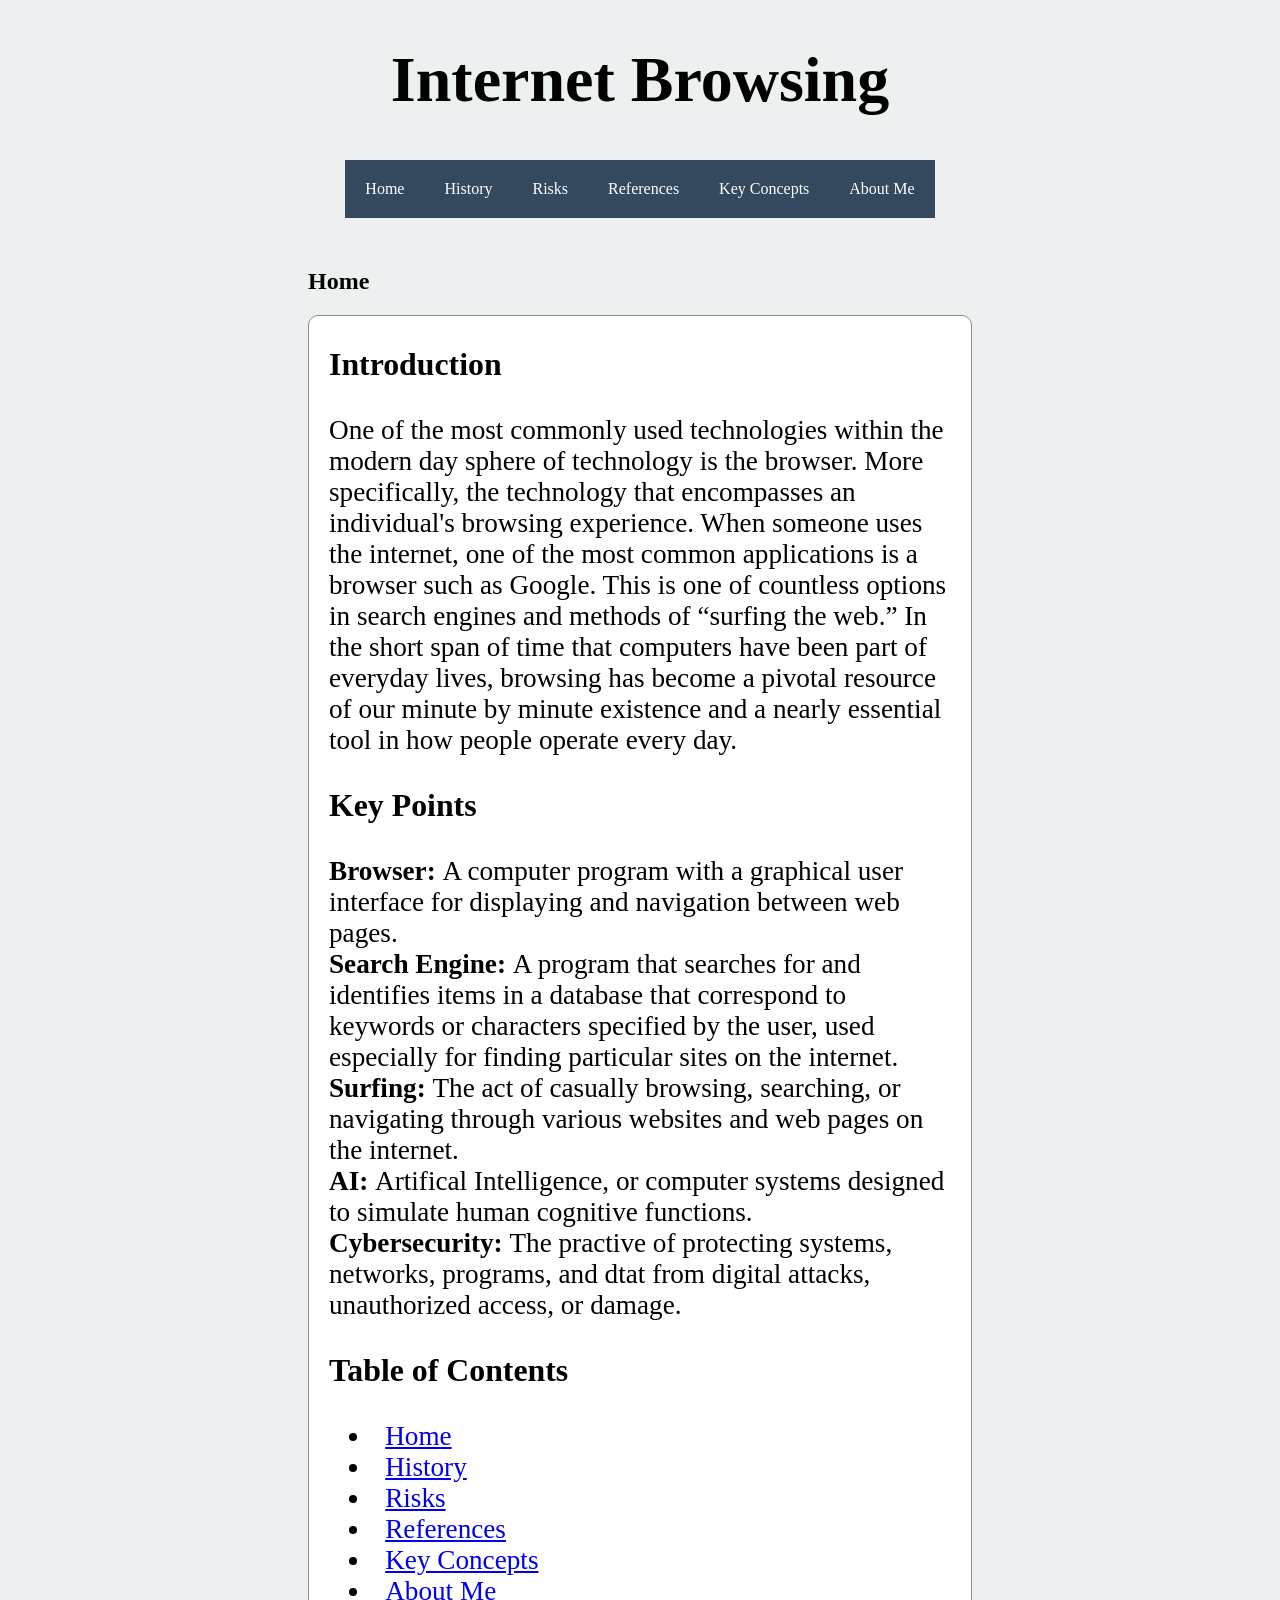
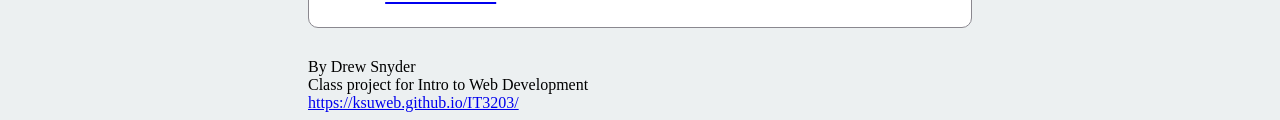
==== index.html @ a5a0c535 "Add files via upload" ====
<!DOCTYPE html>
<html>
    <head>
        <!--Heading for each page-->
        <meta charset="UTF-8">
        <meta name="viewport" content="width=device-width, initial-scale=1.0">
        <title>Internet Browsing</title>
        <link rel="stylesheet" href="style.css">

    </head>
    <body>

    <div class="box" id="box2"><h1>Internet Browsing</h1></div>

    <nav class="navbar">
        <ul><!--Navigation Bar-->
            <li><a href="index.html">Home</a></li>
            <li><a href="history.html">History</a></li>
            <li><a href="risks.html">Risks</a></li>
            <li><a href="references.html">References</a></li>
            <li><a href="keyconcepts.html">Key Concepts</a></li>
            <li><a href="aboutme.html">About Me</a></li>
        </ul>
    </nav>

    <main>
        <h2>Home</h2>
        
        <div class="box" id="box1"><!--Main body-->
            <h3>Introduction</h3>One of the most commonly used technologies within the modern day sphere of
technology is the browser. More specifically, the technology that encompasses an individual's
browsing experience. When someone uses the internet, one of the most common applications is a
browser such as Google. This is one of countless options in search engines and methods of
“surfing the web.”  In the short span of time that computers have been part of everyday lives, browsing
has become a pivotal resource of our minute by minute existence and a nearly essential tool in
how people operate every day.
<h3>Key Points</h3><!--Key Points layout-->
<h4 style="display: inline;">Browser: </h4>A computer program with a graphical user interface for displaying and navigation between web pages.<br>
<h4 style="display: inline;">Search Engine: </h4>A program that searches for and identifies items in a database that correspond to keywords or characters specified by the user, used especially for finding particular sites on the internet.<br>
<h4 style="display: inline;">Surfing: </h4>The act of casually browsing, searching, or navigating through various websites and web pages on the internet.<br>
<h4 style="display: inline;">AI: </h4>Artifical Intelligence, or computer systems designed to simulate human cognitive functions.<br>
<h4 style="display: inline;">Cybersecurity: </h4>The practive of protecting systems, networks, programs, and dtat from digital attacks, unauthorized access, or damage.

<h3>Table of Contents</h3><!--Table of Contents Layout-->

           <nav class="toc"> <li><a href="index.html">Home</a></li>
            <li><a href="history.html">History</a></li>
            <li><a href="risks.html">Risks</a></li>
            <li><a href="references.html">References</a></li>
            <li><a href="keyconcepts.html">Key Concepts</a></li>
            <li><a href="aboutme.html">About Me</a></li></div></nav>


<footer>By Drew Snyder <br>Class project for Intro to Web Development <br><a href="https://ksuweb.github.io/IT3203/">https://ksuweb.github.io/IT3203/</a></footer><!--Main footer-->
    </main>
    </body>
</html>
---- style.css ----
main{
    margin-top: 50px;
    margin-left: 300px;
    margin-right: 300px;
    
}

body{
    background-color: rgb(236, 240, 241);
}

h1{
    text-align: center;
}

.navbar ul{
    list-style-type: none;
    background-color: rgb(52, 73, 94);
    padding: 0px;
    margin: 0px;
    overflow: hidden;
    text-align: center;
}

.navbar{
    display: flex;
    justify-content: center;
}
.navbar a{
    color: rgb(255, 255, 255);
    text-decoration: none;
    padding: 20px;
    display: block;
    text-align: center;
}
.toc{
    margin-left: 20px;
}

.navbar a:hover{
    background-color: hsl(244, 74%, 48%)
}

.navbar li{
    float: left;
}

#box1{
    
    font-size: 1.7em;
    width: auto;
    height: auto;
    background-color:rgb(255, 255, 255);
    margin: auto;
    margin-bottom: 30px;
    box-sizing: border-box;
    border: 1px solid rgb(138, 136, 143);
    border-radius: 10px;
    padding-left: 20px;
    padding-right: 20px;
    padding-bottom: 20px;
    
}

#box2{
    
    font-size: 2em;
    width: auto;
    height: auto;
    background-color:rgb(236, 240, 241);
    margin: auto;
    box-sizing: border-box;
    border-radius: 10px;
}

#img1{
    float: right;
}
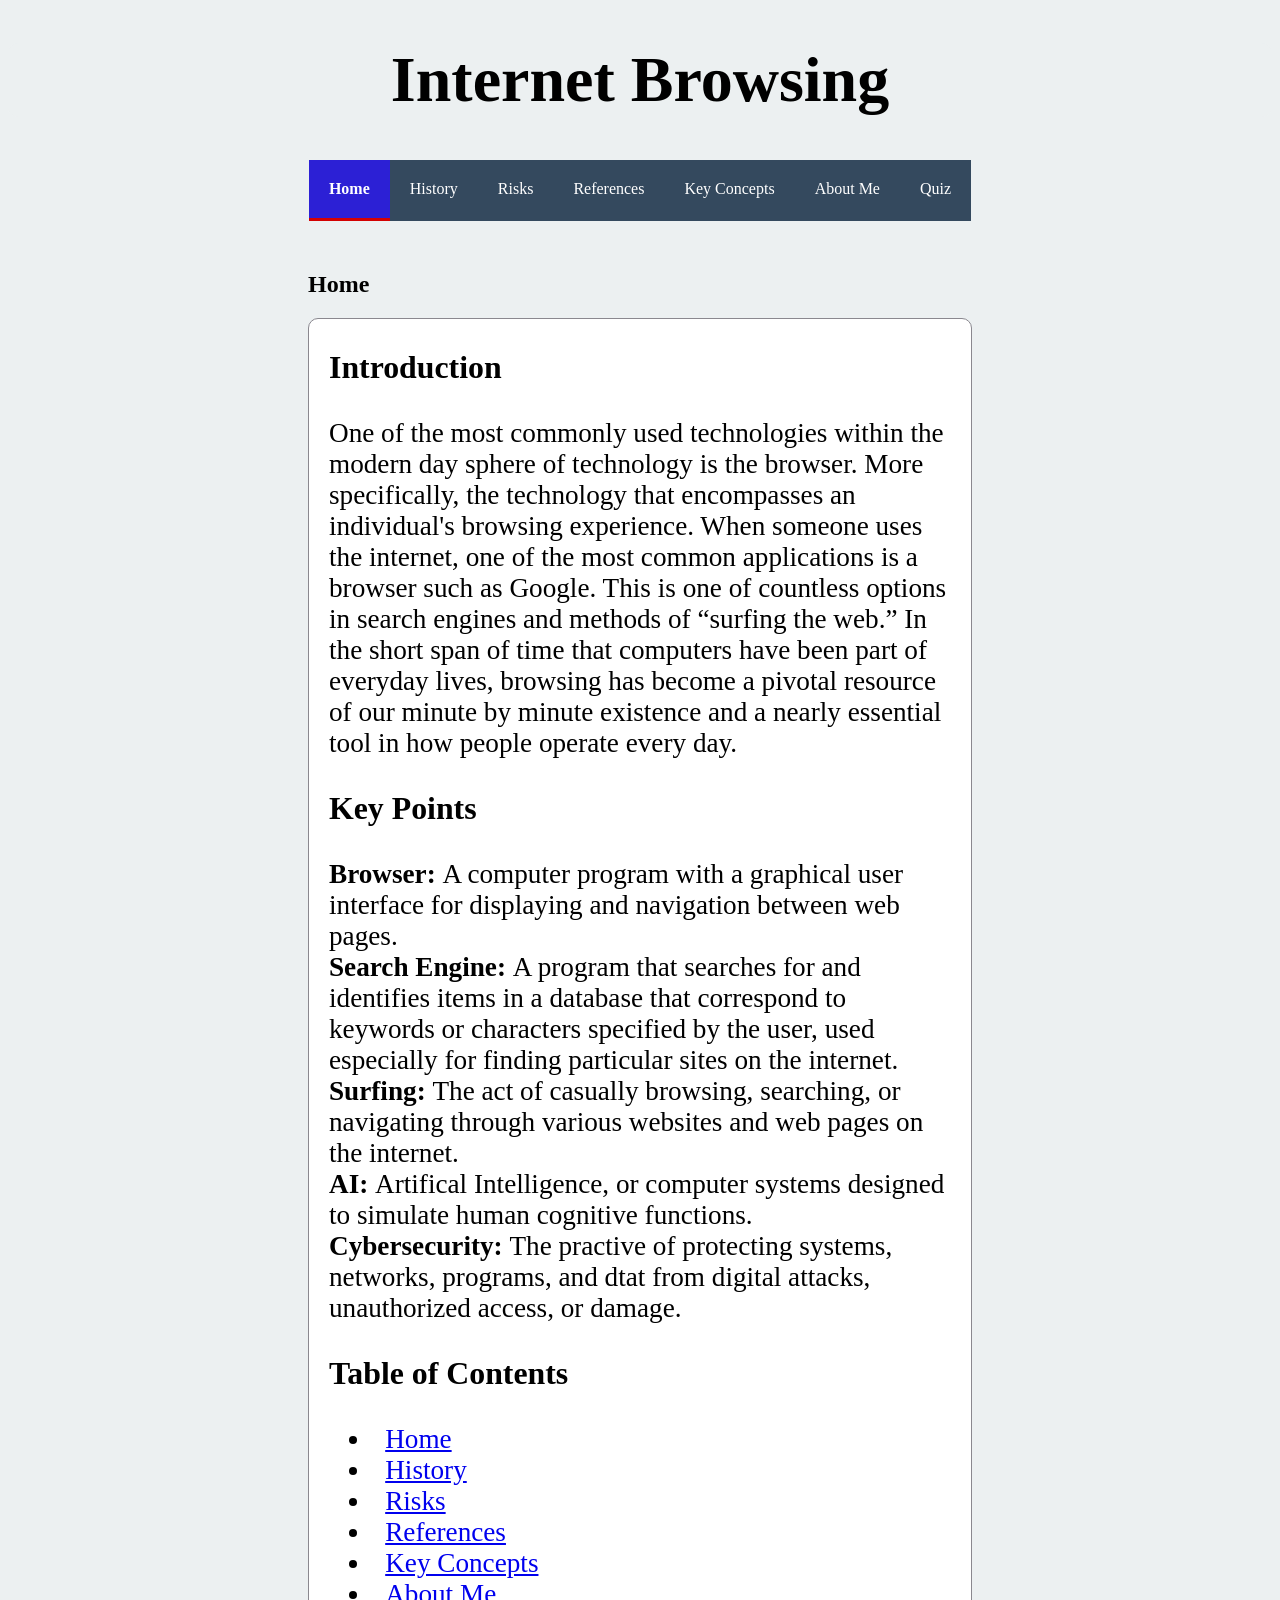
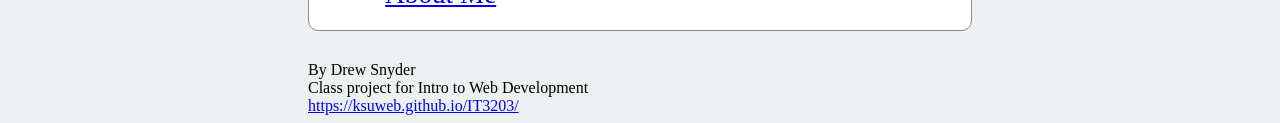
==== commit fdfc5f56: "Initial commit" ====
--- a/index.html
+++ b/index.html
@@ -14,12 +14,13 @@
 
     <nav class="navbar">
         <ul><!--Navigation Bar-->
-            <li><a href="index.html">Home</a></li>
+            <li><a href="index.html" class="active">Home</a></li>
             <li><a href="history.html">History</a></li>
             <li><a href="risks.html">Risks</a></li>
             <li><a href="references.html">References</a></li>
             <li><a href="keyconcepts.html">Key Concepts</a></li>
             <li><a href="aboutme.html">About Me</a></li>
+            <li><a href="quiz.html">Quiz</a></li>
         </ul>
     </nav>
 
--- a/style.css
+++ b/style.css
@@ -33,6 +33,7 @@
     padding: 20px;
     display: block;
     text-align: center;
+    transition: background-color 0.3s ease, border-bottom 0.3s ease;
 }
 .toc{
     margin-left: 20px;
@@ -40,6 +41,11 @@
 
 .navbar a:hover{
     background-color: hsl(244, 74%, 48%)
+}
+.navbar a.active{
+    background-color: hsl(244, 74%, 48%);
+    font-weight: bold;
+    border-bottom: 3px solid rgb(211, 1, 1);
 }
 
 .navbar li{
@@ -76,4 +82,66 @@
 
 #img1{
     float: right;
+}
+
+-----------------------------------------------
+.question{
+    margin-bottom: 25px;
+    padding: 15px;
+    background-color: white;
+    border-radius: 8px;
+    border: 1px solid rgb(200, 200, 200);
+}
+
+.question p{
+    font-weight: bold;
+}
+
+/* Inputs */
+input[type="text"]{
+    width: 100%;
+    padding: 8px;
+    margin-top: 10px;
+    border-radius: 5px;
+    border: 1px solid #ccc;
+}
+
+input[type="radio"],
+input[type="checkbox"]{
+    margin-right: 8px;
+}
+
+/* Buttons */
+button{
+    padding: 10px 15px;
+    margin-top: 15px;
+    margin-right: 10px;
+    border: none;
+    border-radius: 5px;
+    cursor: pointer;
+    background-color: rgb(52, 73, 94);
+    color: white;
+}
+
+button:hover{
+    background-color: hsl(244, 74%, 48%);
+}
+
+/* Results styling */
+#results{
+    margin-top: 30px;
+    padding: 15px;
+    background-color: white;
+    border-radius: 10px;
+    border: 1px solid rgb(180, 180, 180);
+}
+
+.correct{
+    color: green;
+    font-weight: bold;
+}
+
+.incorrect{
+    color: red;
+    font-weight: bold;
 }
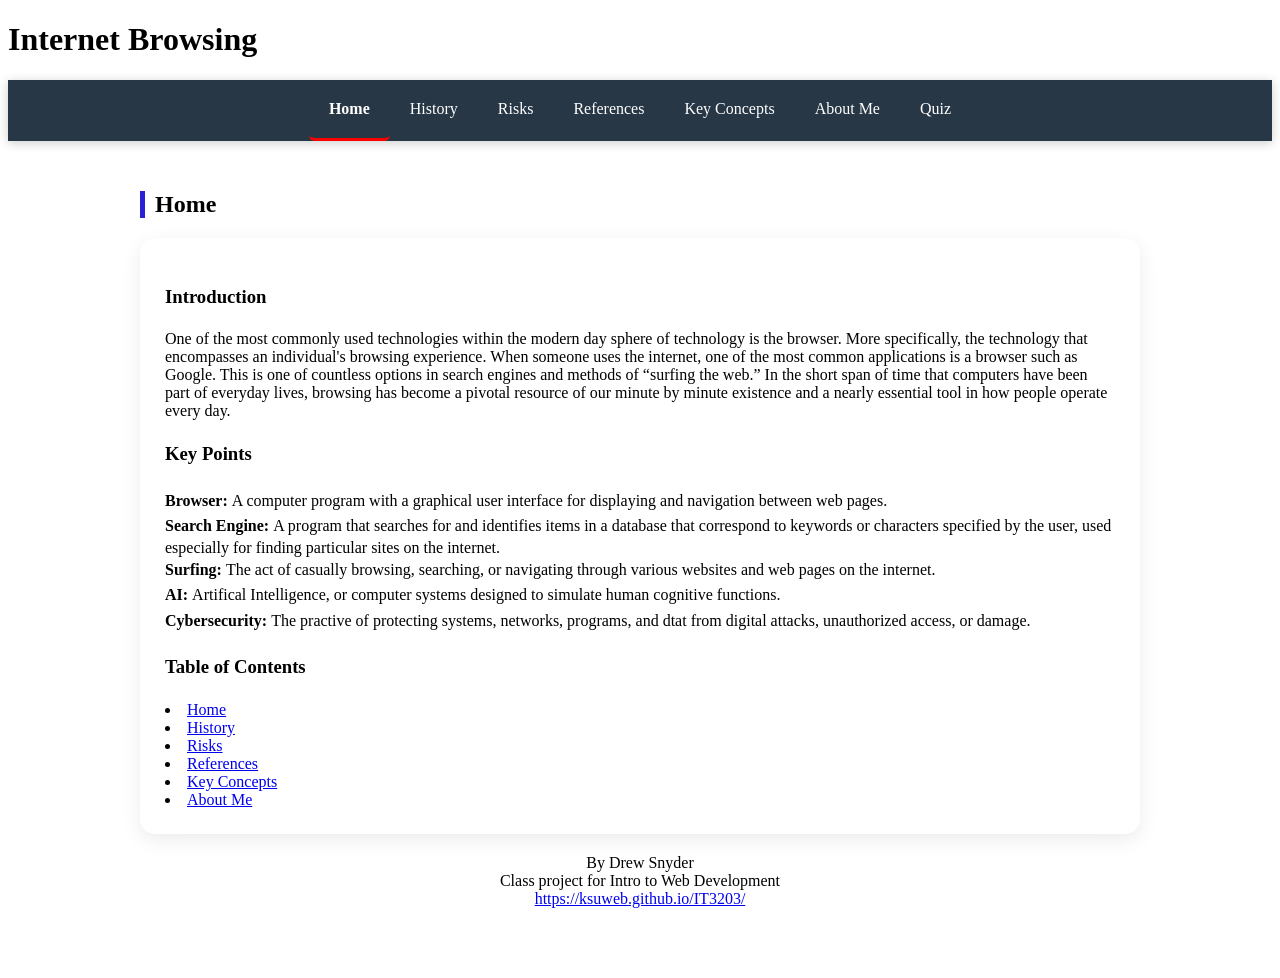
==== commit 7eb518b7: "Add Google Fonts link to index.html" ====
--- a/index.html
+++ b/index.html
@@ -5,6 +5,7 @@
         <meta charset="UTF-8">
         <meta name="viewport" content="width=device-width, initial-scale=1.0">
         <title>Internet Browsing</title>
+        <link href="https://fonts.googleapis.com/css2?family=Inter:wght@400;600;700&display=swap" rel="stylesheet">
         <link rel="stylesheet" href="style.css">
 
     </head>
@@ -55,4 +56,4 @@
 <footer>By Drew Snyder <br>Class project for Intro to Web Development <br><a href="https://ksuweb.github.io/IT3203/">https://ksuweb.github.io/IT3203/</a></footer><!--Main footer-->
     </main>
     </body>
-</html>+</html>
--- a/style.css
+++ b/style.css
@@ -1,147 +1,77 @@
+*{
+h2{
+    border-left: 5px solid hsl(244, 74%, 48%);
+    padding-left: 10px;
+}
+
+p, h3, h4{
+    line-height: 1.6;
+}
 
 main{
-    margin-top: 50px;
-    margin-left: 300px;
-    margin-right: 300px;
-    
-}
-
-body{
-    background-color: rgb(236, 240, 241);
-}
-
-h1{
-    text-align: center;
+    max-width: 1000px;
+    margin: 50px auto;
+    padding: 0 20px;
 }
 
 .navbar ul{
-    list-style-type: none;
-    background-color: rgb(52, 73, 94);
-    padding: 0px;
-    margin: 0px;
-    overflow: hidden;
-    text-align: center;
+    list-style: none;
+    background: rgb(40, 55, 70);
+    margin: 0;
+    padding: 0;
+    display: flex;
+    justify-content: center;
+    flex-wrap: wrap;
+    box-shadow: 0 2px 10px rgba(0,0,0,0.2);
 }
 
-.navbar{
-    display: flex;
-    justify-content: center;
-}
 .navbar a{
-    color: rgb(255, 255, 255);
+    color: white;
     text-decoration: none;
     padding: 20px;
     display: block;
-    text-align: center;
-    transition: background-color 0.3s ease, border-bottom 0.3s ease;
-}
-.toc{
-    margin-left: 20px;
+    border-radius: 6px;
+    transition: 0.2s;
 }
 
 .navbar a:hover{
-    background-color: hsl(244, 74%, 48%)
-}
-.navbar a.active{
-    background-color: hsl(244, 74%, 48%);
-    font-weight: bold;
-    border-bottom: 3px solid rgb(211, 1, 1);
+    background: hsl(244, 74%, 48%);
+    transform: scale(1.05);
 }
 
-.navbar li{
-    float: left;
+.navbar a.active{
+    font-weight: bold;
+    border-bottom: 3px solid red;
 }
 
 #box1{
-    
-    font-size: 1.7em;
-    width: auto;
-    height: auto;
-    background-color:rgb(255, 255, 255);
-    margin: auto;
-    margin-bottom: 30px;
-    box-sizing: border-box;
-    border: 1px solid rgb(138, 136, 143);
-    border-radius: 10px;
-    padding-left: 20px;
-    padding-right: 20px;
-    padding-bottom: 20px;
-    
+    background: white;
+    padding: 25px;
+    border-radius: 15px;
+    box-shadow: 0 6px 20px rgba(0,0,0,0.08);
+    transition: 0.2s;
 }
 
-#box2{
-    
-    font-size: 2em;
-    width: auto;
-    height: auto;
-    background-color:rgb(236, 240, 241);
-    margin: auto;
-    box-sizing: border-box;
-    border-radius: 10px;
+#box1:hover{
+    transform: translateY(-3px);
 }
 
-#img1{
-    float: right;
+footer{
+    text-align: center;
+    padding: 20px;
 }
 
------------------------------------------------
-.question{
-    margin-bottom: 25px;
-    padding: 15px;
-    background-color: white;
-    border-radius: 8px;
-    border: 1px solid rgb(200, 200, 200);
+@media (max-width: 768px){
+
+    main{
+        padding: 10px;
+    }
+
+    .navbar ul{
+        flex-direction: column;
+    }
+
+    .navbar a{
+        padding: 15px;
+    }
 }
-
-.question p{
-    font-weight: bold;
-}
-
-/* Inputs */
-input[type="text"]{
-    width: 100%;
-    padding: 8px;
-    margin-top: 10px;
-    border-radius: 5px;
-    border: 1px solid #ccc;
-}
-
-input[type="radio"],
-input[type="checkbox"]{
-    margin-right: 8px;
-}
-
-/* Buttons */
-button{
-    padding: 10px 15px;
-    margin-top: 15px;
-    margin-right: 10px;
-    border: none;
-    border-radius: 5px;
-    cursor: pointer;
-    background-color: rgb(52, 73, 94);
-    color: white;
-}
-
-button:hover{
-    background-color: hsl(244, 74%, 48%);
-}
-
-/* Results styling */
-#results{
-    margin-top: 30px;
-    padding: 15px;
-    background-color: white;
-    border-radius: 10px;
-    border: 1px solid rgb(180, 180, 180);
-}
-
-.correct{
-    color: green;
-    font-weight: bold;
-}
-
-.incorrect{
-    color: red;
-    font-weight: bold;
-}
